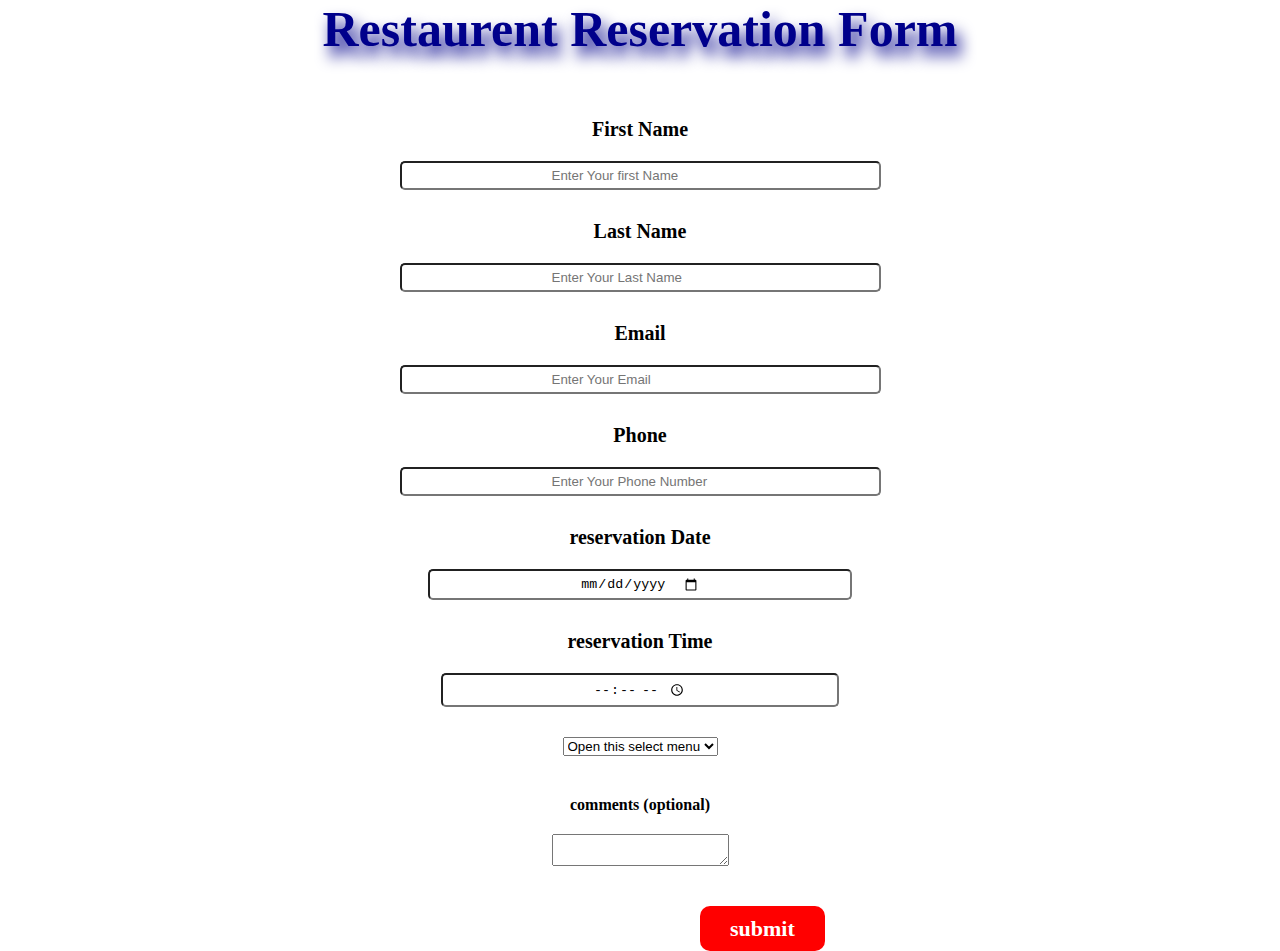
==== form.html @ e3d4b965 "first commit" ====
<!DOCTYPE html>
<html lang="en">
<head>
    <meta charset="UTF-8">
    <meta http-equiv="X-UA-Compatible" content="IE=edge">
    <meta name="viewport" content="width=device-width, initial-scale=1.0">
    <title>Document</title>
    <style>
        *{
            padding: 0;
            margin: 0;
            box-sizing: border-box;
        }
        .form-main-area{
          display: flex;
           justify-content: center;
          align-items: center;
          flex-direction: column;
         width: 100%;
         height:auto;
     
         margin-bottom: 50px;
        }
        .form-text{
            font-size: 50px;
            text-transform: capitalize;
            color: darkblue;
            text-shadow: 5px 10px  15px;
            margin-bottom: 60px;
        }
        .input-text{
            margin-bottom: 20px;
            font-size: 20px;
            font-weight: 600;
        }
        .input-comment{
            margin-top: 20px;
            padding: 20px ;
        
            
            
        }
        .input-area{
            padding: 5px 150px;
            margin-bottom: 30px;
            border-radius: 5px;
           
        }
   .button{
  
    text-decoration: none;
    color: white;
    font-size: 22px;
    font-weight: 700;
    background-color: red;
    border-radius: 10px;
    padding: 10px 30px;
    margin-left: 700px;
   }
   a:hover{
    background-color: black;
   }
  
   /* ------------- */
 


    </style>
</head>
<body>





    
<form class="form-area">

    <section class="form-main-area">
        

    <h1 class="form-text">Restaurent reservation Form</h1>
    <h4 class="input-text">First Name</h4>
    <input class="input-area" type="text" placeholder="Enter Your first Name ">
    <h4  class="input-text">Last Name</h4>
    <input class="input-area"  type="text" placeholder="Enter Your Last Name ">
    <h4  class="input-text">Email</h4>
    <input class="input-area"  type="email" placeholder="Enter Your Email">
    <h4  class="input-text">Phone</h4>
    <input class="input-area"  type="number" placeholder="Enter Your Phone Number">
    <h4  class="input-text">reservation Date</h4>
    <input class="input-area"  type="date" placeholder="">
    <h4  class="input-text">reservation Time</h4>
    <input class="input-area"  type="time" placeholder="">
    <select class="form-select" aria-label="Default select example">
        <option selected>Open this select menu</option>
        <option value="1">One</option>
        <option value="2">Two</option>
        <option value="3">Three</option>
      </select>
<h4  class="input-comment">comments (optional)</h4>
<textarea class="form-control" id="exampleFormControlTextarea1"></textarea>
     


 
    </section>
    <a class="button" href="">submit</a>
</form>
</body>
</html>
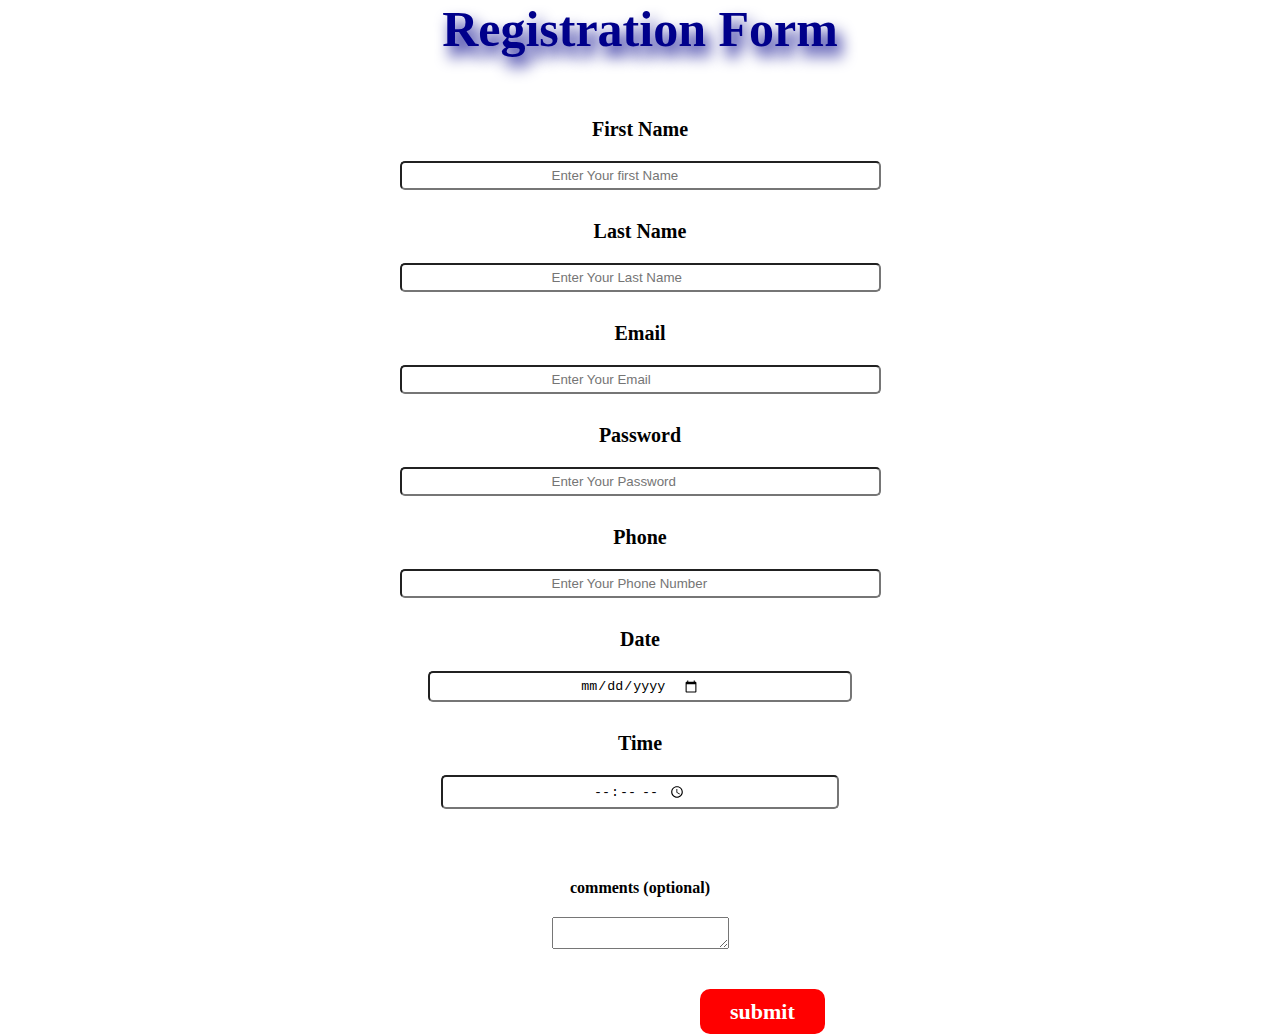
==== commit 7d2b0615: "ki" ====
--- a/form.html
+++ b/form.html
@@ -79,25 +79,21 @@
     <section class="form-main-area">
         
 
-    <h1 class="form-text">Restaurent reservation Form</h1>
+    <h1 class="form-text">Registration Form</h1>
     <h4 class="input-text">First Name</h4>
     <input class="input-area" type="text" placeholder="Enter Your first Name ">
     <h4  class="input-text">Last Name</h4>
     <input class="input-area"  type="text" placeholder="Enter Your Last Name ">
     <h4  class="input-text">Email</h4>
     <input class="input-area"  type="email" placeholder="Enter Your Email">
+    <h4  class="input-text">Password</h4>
+    <input class="input-area"  type="Password" placeholder="Enter Your Password">
     <h4  class="input-text">Phone</h4>
     <input class="input-area"  type="number" placeholder="Enter Your Phone Number">
-    <h4  class="input-text">reservation Date</h4>
+    <h4  class="input-text">Date</h4>
     <input class="input-area"  type="date" placeholder="">
-    <h4  class="input-text">reservation Time</h4>
+    <h4  class="input-text"> Time</h4>
     <input class="input-area"  type="time" placeholder="">
-    <select class="form-select" aria-label="Default select example">
-        <option selected>Open this select menu</option>
-        <option value="1">One</option>
-        <option value="2">Two</option>
-        <option value="3">Three</option>
-      </select>
 <h4  class="input-comment">comments (optional)</h4>
 <textarea class="form-control" id="exampleFormControlTextarea1"></textarea>
      
